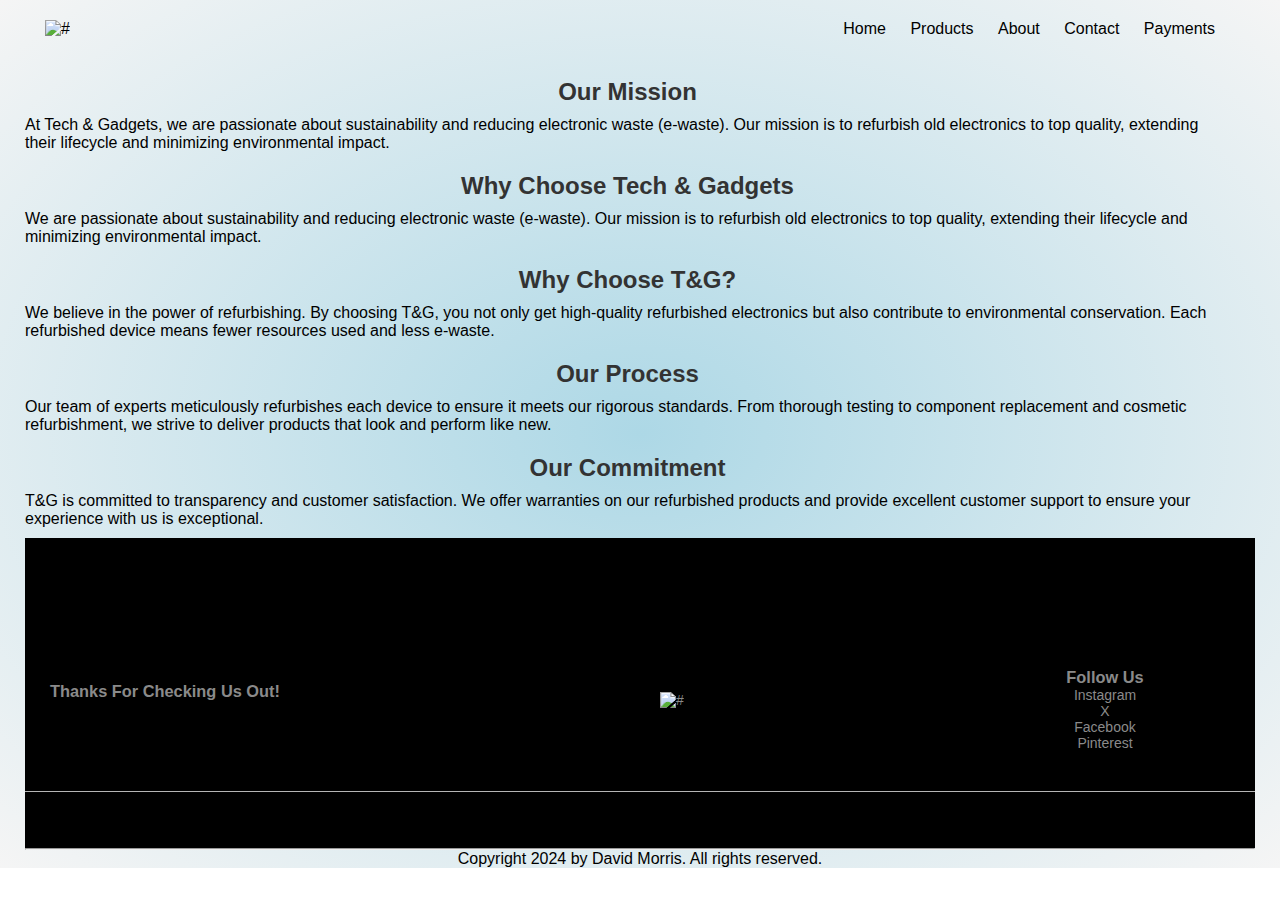
==== about.html @ 77c653ba "Add files via upload" ====
<!DOCTYPE html>
<html lang="en">
  <head>
    <meta charset="UTF-8" />
    <meta name="viewport" content="width=device-width, initial-scale=1.0" />
    <meta name="viewport" content="width=device-width, initial-scale=1.0" />
    <meta charset="UTF-8" />
    <title>About Us</title>

    <!--CSS Style Sheet Won't Work with absolute paths. Problem was solved by adding CSS embedded in HTML file  -->
    <link rel="stylesheet" href="css/style.css" />
    <link rel="preconnect" href="https://fonts.googleapis.com" />
    <link rel="preconnect" href="https://fonts.gstatic.com" crossorigin />
    <link rel="stylesheet"
    href=https://cdn.jsdelivr.net/npm/@fortawesome/fontawesome-free@6.4.2/css/fontawesome.min.css
    >

    <style>
      * {
        margin: 0;
        padding: 0;
        box-sizing: border-box;
      }
      body {
        font-family: "Poppins", sans-serif;
      }

      .navbar {
        display: flex;
        align-items: center;
        padding: 20px;
      }

      .nav {
        flex: 1;
        text-align: right;
      }

      nav ul {
        display: inline-block;
        list-style-type: none;
      }

      nav ul li {
        display: inline-block;
        margin-right: 20px;
      }

      a {
        text-decoration: none;
        color: black;
      }

      p {
        color: black;
      }

      .container {
        max-width: 1300px;
        margin: auto;
        padding-left: 25px;
        padding-right: 25px;
      }

      .row {
        display: flex;
        align-items: center;
        flex-wrap: wrap;
        justify-content: space-around;
      }

      .col-2 {
        flex-basis: 50%;
        min-width: 300px;
      }

      .col-2 img {
        max-width: 100%;
        padding: 50px 0;
      }

      .col-2 h1 {
        font-size: 50px;
        line-height: 60px;
        margin: 25px 0;
      }

      .btn {
        display: inline-block;
        background: blue;
        color: #fff;
        padding: 8px 30px;
        margin: 30px 0;
        border-radius: 30px;
        transition: background 0.5s;
      }

      .header {
        background: radial-gradient(lightblue, whitesmoke);
      }

      .btn:hover {
        background: lightblue;
      }
      .header .row {
        margin-top: 70px;
      }

      .categories {
        margin: 65px 0;
      }

      .col-3 {
        flex-basis: 30%;
        min-width: 250px;
        margin-bottom: 30px;
      }

      .col-3 img {
        width: 100%;
        margin: 40px;
      }

      .small-container {
        max-width: 1080px;
        margin: auto;
        padding-left: 25px;
        padding-right: 25px;
      }

      .col-4 {
        flex-basis: 25%;
        padding: 10px;
        min-width: 200px;
        margin-bottom: 50px;
        transition: transform 0.5s;
      }

      .col-4 img {
        width: 100%;
      }

      .title {
        text-align: center;
        margin: 0 auto 80px;
        position: relative;
        line-height: 60px;
        color: black;
      }

      .title::after {
        content: "";
        background: blue;
        width: 80px;
        height: 5px;
        border-radius: 5px;
        position: absolute;
        bottom: 0;
        left: 50%;
        transform: translateX(-50%);
      }

      h4 {
        color: #555;
        font-weight: normal;
      }

      .col-4 p {
        font-size: 14px;
        position: auto;
      }

      .col-4:hover {
        transform: translateY(-5px);
      }

      /*----offer----------------*/

      .offer {
        background: radial-gradient(#fff, lightblue);
        margin-top: 80px;
        padding: 30px 0;
      }

      .col-2 .offer-img {
        padding: 50px;
      }

      .small {
        color: #555;
      }

      .move-text {
        margin: 10px;
      }

      /*!-----testimonials-------------*/

      .testimonial {
        padding-top: 100px;
      }

      .testimonial .col-3 {
        text-align: center;
        padding: 40px 20px;
        box-shadow: 0 0 20px 0px rgba(0, 0, 0, 0.1);
        cursor: pointer;
        transition: transform 0.5s;
      }

      .testimonial .col-3 img {
        width: 50px;
        margin-top: 20px;
        border-radius: 50%;
      }

      .testimonial .col-3:hover {
        transform: translateY(-10px);
      }

      .font-sizing {
        font-size: 12px;
        margin: 12px 0;
        color: #777;
      }

      .testimonial .col-3 h3 {
        font-weight: 600;
        color: #555;
        font-size: 16px;
      }

      /*-------brands------*/

      .brands {
        margin: 100px auto;
      }

      .col-5 {
        width: 160px;
      }

      .col-5 img {
        width: 100%;
        cursor: pointer;
        filter: grayscale(100%);
      }

      .col-5 img:hover {
        filter: grayscale(0);
      }

      /*-------footer--------*/

      .footer {
        background: #000;
        color: #8a8a8a;
        font-size: 14px;
        padding: 60px 0 20px;
      }

      footer p {
        color: #8a8a8a;
      }

      footer h3 {
        color: #fff;
        margin-bottom: 20px;
      }

      .footer-col-1,
      .footer-col-2,
      .footer-col-3,
      .footer-col-4 {
        min-width: 250px;
        margin-bottom: 20px;
      }

      .footer-col-1 {
        flex-basis: 30%;
      }

      .footer-col-2 {
        flex: 1;
        text-align: center;
      }

      .footer-col-2 img {
        width: 180px;
        margin-bottom: 20px;
        margin-left: -40px;
       
      }

      .footer-col-3,
      .footer-col-4 {
        flex-basis: 12%;
        text-align: center;
      }

      ul {
        list-style-type: none;
      }

      .app-logo {
        margin-top: 20px;
      }

      .app-logo img {
        width: 140px;
      }

      .footer hr {
        border: none;
        background: #b5b5b5;
        height: 1px;
        margin: 20px 0;
      }

      .copyright {
        text-align: center;
      }

      .menu-icon {
        width: 28px;
        margin-left: 20px;
        display: none;
      }

      .move-text {
       
        max-width: 800px;
            margin: auto;
            background-color: #fff;
            padding: 20px;
            border-radius: 5px;
      }

      h1, h2 {
            text-align: center;
            color: #333;
            margin-top: 20px; /* Add space above the headings */
            margin-bottom: 10px;

      }

      



      /*---- media query for menu------*/

      @media only screen and (max-width: 800px) {
        nav ul {
          position: absolute;
          top: 70px;
          left: 0;
          background: #333;
          width: 100%;
          overflow: hidden;
          transition: max-height 0.5s;
        }
        nav ul li {
          display: block;
          margin-right: 50px;
          margin-top: 10px;
          margin-bottom: 10px;
        }
        nav ul li a {
          color: #fff;
        }
        .menu-icon {
          display: block;
          cursor: pointer;
        }
      }

      .text-adjust {
        margin-right: 25px;
        margin-bottom: 10px;
        
      }

      
        
      


      /*---- media query for small 600 screen size------*/
      @media only screen and (max-width: 600px) {
        .row {
          text-align: center;
        }
        .col-2,
        .col-3,
        .col-4 {
          flex-basis: 100%;
        }
      }
    </style>
  </head>
  <body>
    <div class="header">
      <div class="container">
        <div class="navbar">
          <div class="logo">
            <a href="index.html"> <img src="iCloud Images for t&g/tglogo.png" alt="#" width="125px">
              
            
          </div>
          <nav class="nav">
            <ul id="MenuItems">
              <li><a href="index.html">Home</a></li>
              <li><a href="products.html">Products</a></li>
              <li><a href="about.html">About</a></li>
              <li><a href="contact.html">Contact</a></li>
              <li><a href="payments.html">Payments</a></li>
            </ul>
          </nav>

          <img
            src="images/menu.png"
            class="menu-icon"
            onclick="menutoggle()"
            alt="#"
          />
        </div>


       

            <div class="text-adjust">
                

                <h2>Our Mission</h2>
                <p>At Tech & Gadgets, we are passionate about sustainability and reducing electronic waste (e-waste). Our mission is to refurbish old electronics to top quality, extending their lifecycle and minimizing environmental impact.</p>
                <h2>Why Choose Tech & Gadgets</h2>
                <p> We are passionate about sustainability and reducing electronic waste (e-waste). Our mission is to refurbish old electronics to top quality, extending their lifecycle and minimizing environmental impact.</p>
                <h2>Why Choose T&G?</h2>
                <p>We believe in the power of refurbishing. By choosing T&G, you not only get high-quality refurbished electronics but also contribute to environmental conservation. Each refurbished device means fewer resources used and less e-waste.</p>

                <h2>Our Process</h2>
                <p>Our team of experts meticulously refurbishes each device to ensure it meets our rigorous standards. From thorough testing to component replacement and cosmetic refurbishment, we strive to deliver products that look and perform like new.</p>
                <h2>Our Commitment</h2>
                <p>T&G is committed to transparency and customer satisfaction. We offer warranties on our refurbished products and provide excellent customer support to ensure your experience with us is exceptional.</p>


                
            </div>

            



        
        

    <!------footer------>
    <div class="footer">
      <div class="container">
        <div class="row">
          <div class="footer-col-1">
            <h3>Thanks For Checking Us Out!</h3>
            <p>We Hope You Enjoy Our Products <p>
            <div class="app-logo">
              
            </div>
          </div>
          <div class="footer-col-2">
            <img src="iCloud Images for t&g/tglogo.png" alt="#" />
           
          </div>
          <div class="footer-col-3">
            <h3>Follow Us</h3>
            <ul>
              <li>Instagram</li>
              <li>X</li>
              <li>Facebook</li>
              <li>Pinterest</li>
            </ul>
          </div>
        </div>
      </div>
      <hr />
      <p class="copyright">
        Copyright 2024 by David Morris. All rights reserved.
      </p>
    </div>
      <hr />
      <p class="copyright">
        Copyright 2024 by David Morris. All rights reserved.
      </p>
    </div>
    <!----javascript baby for toggle menu-->
    <script>
      var MenuItems = document.getElementById("MenuItems");

      MenuItems.style.maxHeight = "0px";

      function menutoggle() {
        if (MenuItems.style.maxHeight == "0px") {
          MenuItems.style.maxHeight = "200px";
        } else {
          MenuItems.style.maxHeight = "0px";
        }
      }
    </script>
  </body>
</html>
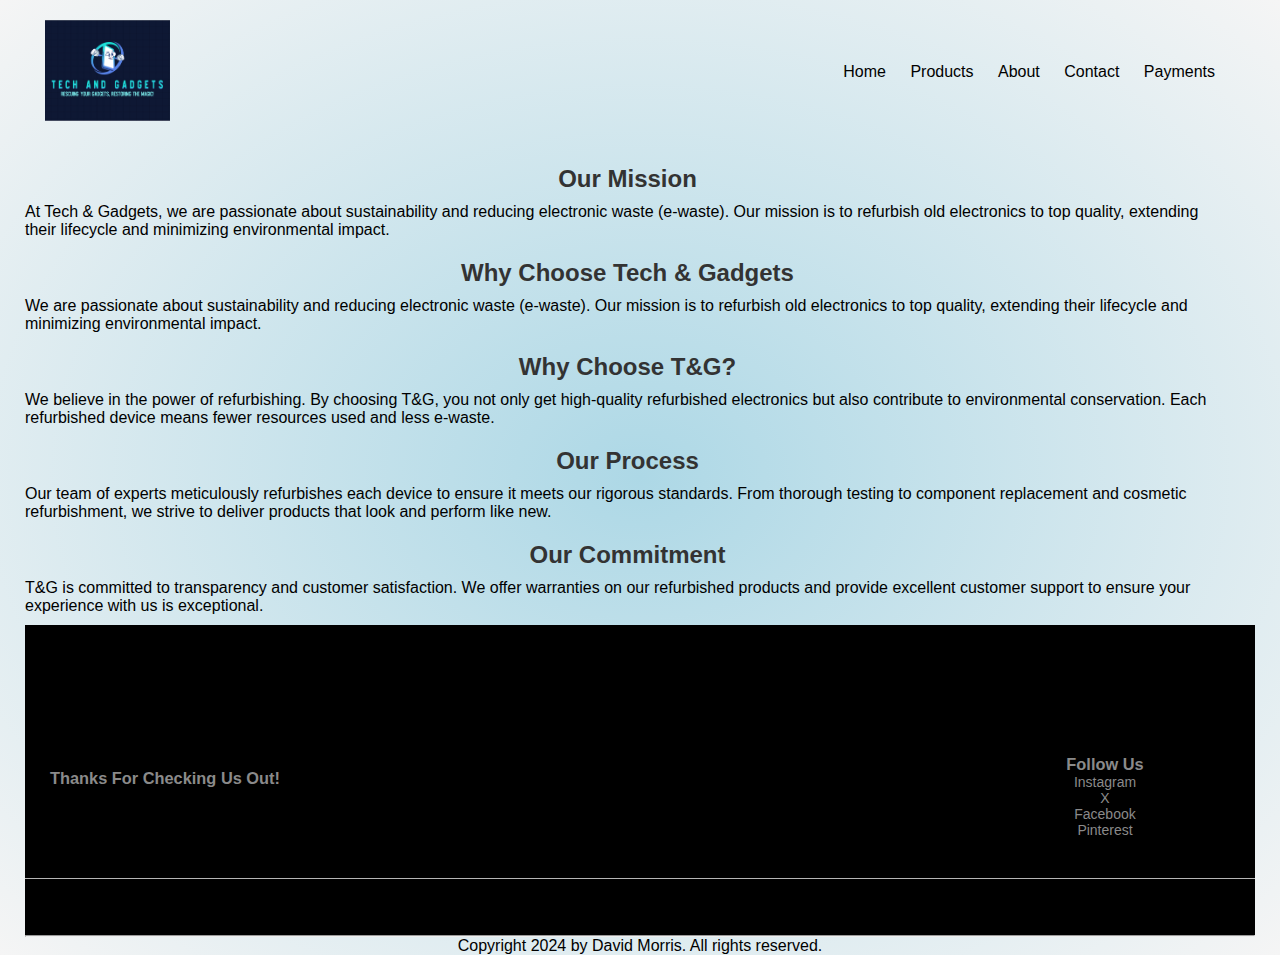
==== commit 43dd2473: "about.html" ====
--- a/about.html
+++ b/about.html
@@ -404,7 +404,7 @@
       <div class="container">
         <div class="navbar">
           <div class="logo">
-            <a href="index.html"> <img src="iCloud Images for t&g/tglogo.png" alt="#" width="125px">
+            <a href="index.html"> <img src="tglogo.png" alt="#" width="125px">
               
             
           </div>
@@ -467,7 +467,7 @@
             </div>
           </div>
           <div class="footer-col-2">
-            <img src="iCloud Images for t&g/tglogo.png" alt="#" />
+            
            
           </div>
           <div class="footer-col-3">
